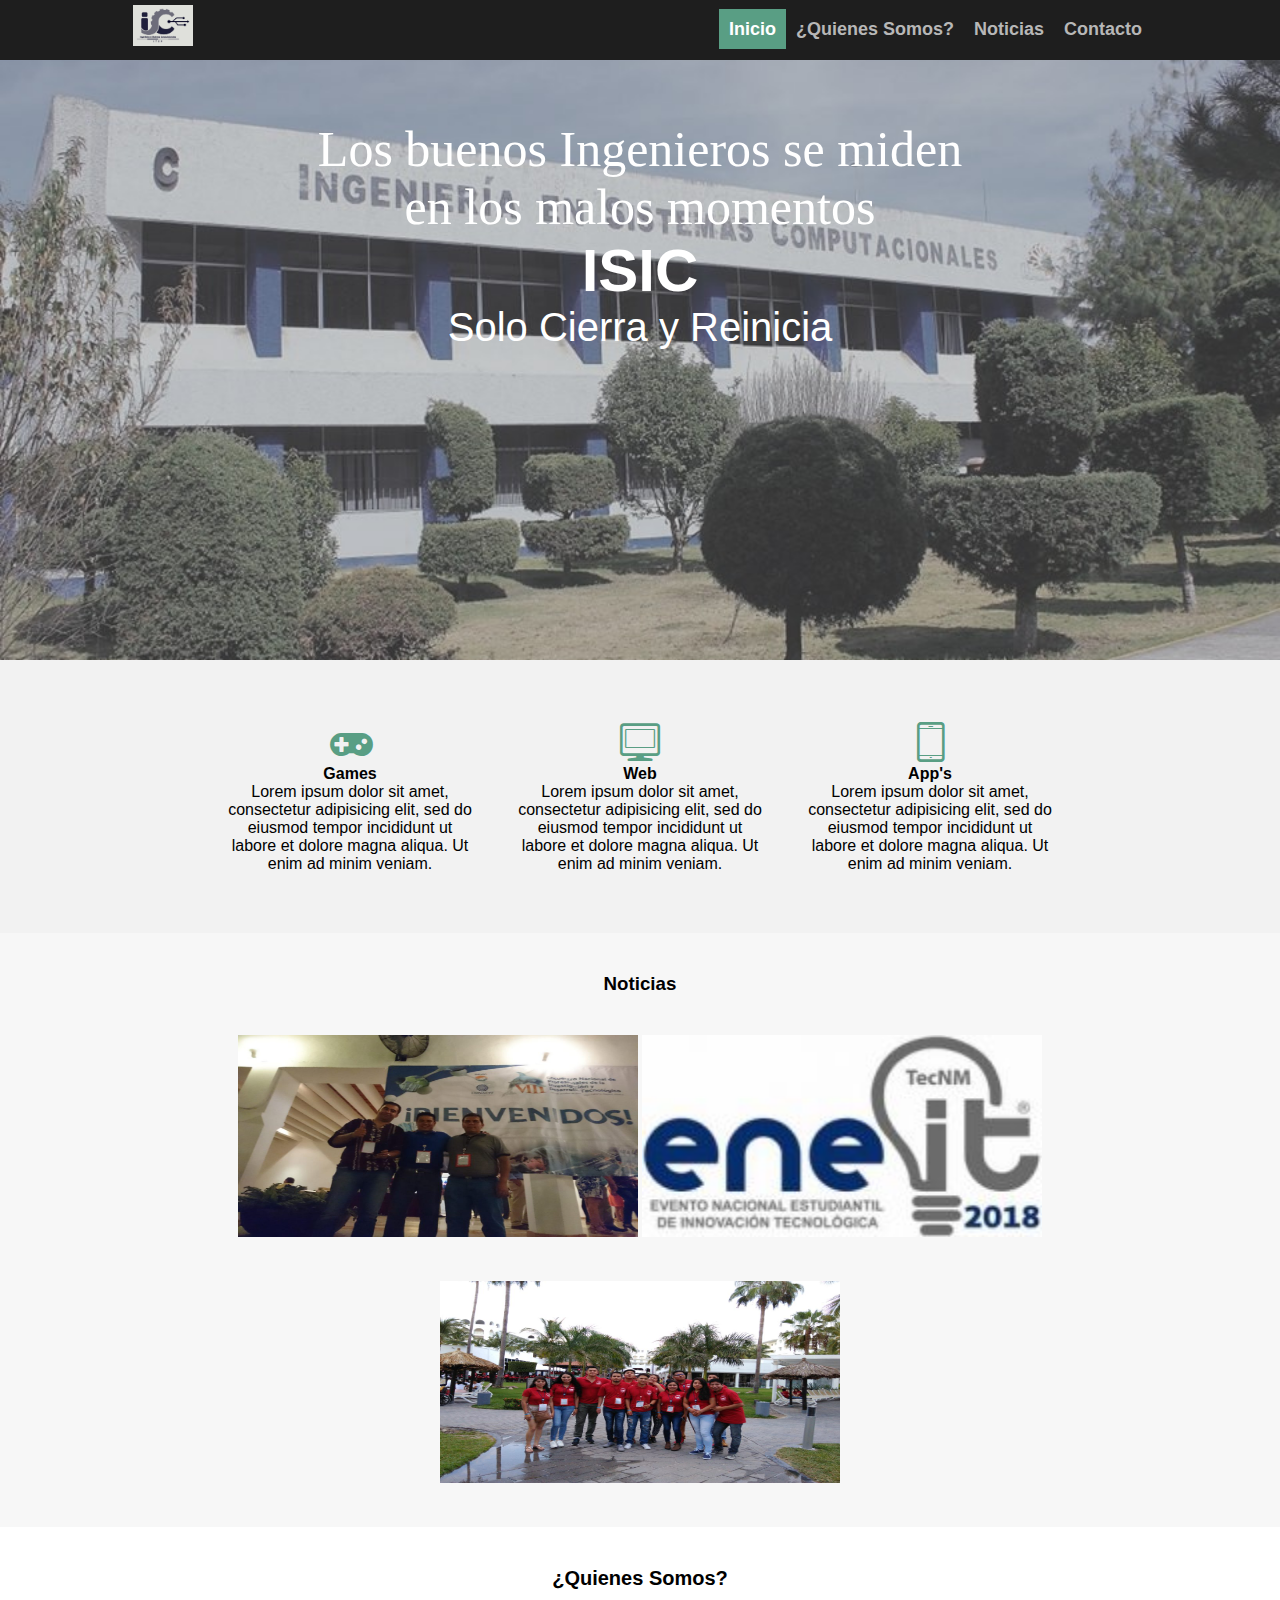
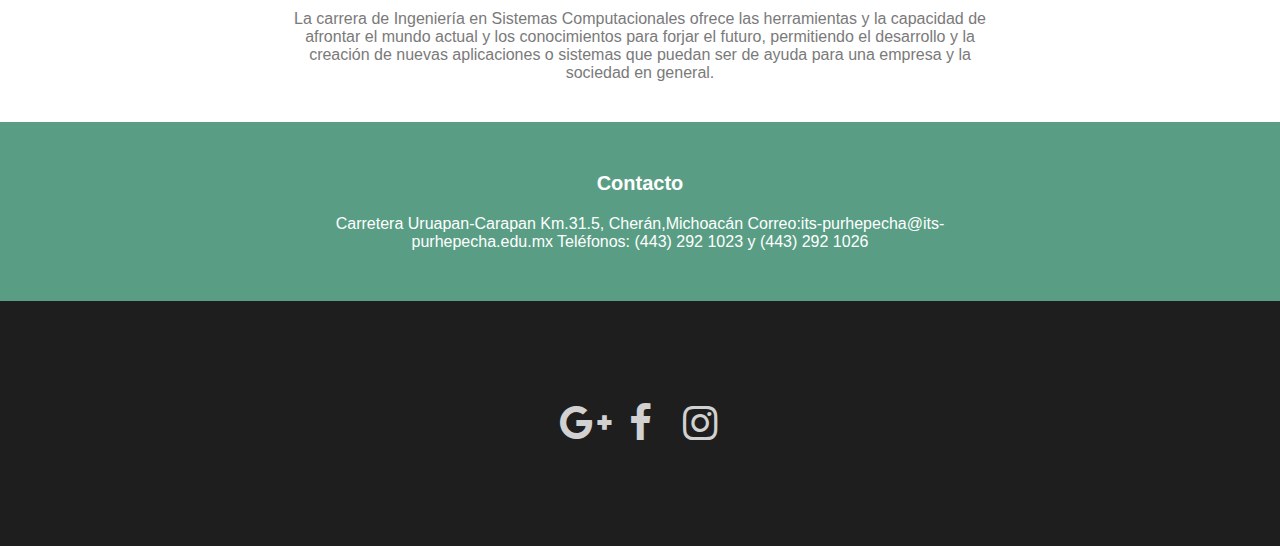
==== index.html @ 4b7a3d97 "a" ====
<!DOCTYPE html>
<html lang="es">
	<head>
		<meta charset="utf-8">
		<meta name="viewPort"content="width=device-width, initial-scale=1.0, maximum-scale=1.0,
		user-scalable=no"/>
		<title> Pagina Web ISIC </title>
		<link rel="shortcut icon" type="image/png" href="img/apple-icon-120x120.png">
		<meta name="theme-color" content="#599E84"/>
		<meta name="MobileOptimized" content="width"/>
		<meta name="HandheldFriendly" content="true"/>
		<meta name="apple-mobile-web-app-capable" content="yes"/>
		<meta name="apple-mobile-web-app-status-bar-style"content="black-translucent"/>
		<link rel="apple-touch-icon" href="img/apple-icon-120x120.png"/>
		<link rel="apple-touch-startup-image" href="img/apple-icon-120x120.png"/>
		<link rel="manifest" href="manifest.json"/>
		<link rel="stylesheet" href="index.css">
		<link rel="stylesheet"href="icons/css/fontello.css">
		<link rel="stylesheet"href="css/menu.css">
		<link rel="stylesheet" href="css/estilos_index.css">
		<link rel="stylesheet" type="text/css" href="css/footer.css">
		<script src="https://ajax.googleapis.com/ajax/libs/jquery/3.3.1/jquery.min.js"></script>
		<script src="main.js"></script>
	</head>
	<body>
		<header>
			<img src="img/logoISIC.jpeg" class="img-logo">
			<input type="checkbox" id="check">
			<label for="check" class="icon-th-list"></label>
			<nav class="menu">
				<ul>
					<li><a href="#"style="background:#599E84 ;color:white;">Inicio</a></li>
					<li><a href="#">¿Quienes Somos?</a></li>
					<li><a href="#">Noticias</a></li>
					<li><a href="#">Contacto</a></li>
				</ul>
			</nav></header>
		<main>
			<div class="content-one">
				<div class="content-portada">
					<div class="content-item1">
						<h4>Los buenos Ingenieros se miden en los malos momentos <h3>ISIC </h3></h4>
						<h2>Solo Cierra y Reinicia</h2>
					</div>
				</div>
			</div>
			<div class="content-two">
				<div class="content-details">
					<div class="content-item2">
						<label class="icon-gamepad"></label>
						<h4>Games</h4>
						<p>Lorem ipsum dolor sit amet, consectetur adipisicing elit, sed do eiusmod
						tempor incididunt ut labore et dolore magna aliqua. Ut enim ad minim veniam.</p>
					</div>
					<div class="content-item2">
						<label class="icon-desktop-1"></label>
						<h4>Web</h4>
						<p>Lorem ipsum dolor sit amet, consectetur adipisicing elit, sed do eiusmod
						tempor incididunt ut labore et dolore magna aliqua. Ut enim ad minim veniam.</p>
					</div>
					<div class="content-item2">
						<label class="icon-mobile-1"></label>
						<h4>App's</h4>
						<p>Lorem ipsum dolor sit amet, consectetur adipisicing elit, sed do eiusmod
						tempor incididunt ut labore et dolore magna aliqua. Ut enim ad minim veniam.</p>
					</div>
				</div>
			</div>
			<div class="content-three">
				<div class="content-module">
					<h3>Noticias</h3>
					<img src="img/delfinPro.jpg">
					<img src="img/eneit.jpg">
					<img src="img/isic1.jpg">
				</div></div>
			<div class="content-for">
				<div class="content-item3">
					<h4>¿Quienes Somos?</h4>
					<p>La carrera de Ingeniería en Sistemas Computacionales ofrece las herramientas y la capacidad de afrontar el mundo actual y los conocimientos para forjar el futuro, permitiendo el desarrollo y la creación de nuevas aplicaciones o sistemas que puedan ser de ayuda para una empresa y la sociedad en general.</p>
				</div>
			</div>
			<div class="content-five">
				<div class="content-item4">
					<h4>Contacto</h4>
					<p>Carretera Uruapan-Carapan Km.31.5, Cherán,Michoacán 
					Correo:its-purhepecha@its-purhepecha.edu.mx
					Teléfonos: (443) 292 1023 y (443) 292 1026
					</p>
				</div>
			</div>
		</main>
		<footer>
			<a href="http://its-purhepecha.edu.mx"><label class="icon-gplus"></label></a>
			<a href="https://www.facebook.com/profile.php?id=100012313422520&epa=SEARCH_BOX"><label class="icon-facebook"></label></a>
			<label class="icon-instagram"></label>
		</footer>
	</body>
</html>
---- icons/css/fontello.css ----
@font-face {
  font-family: 'fontello';
  src: url('../font/fontello.eot?2057858');
  src: url('../font/fontello.eot?2057858#iefix') format('embedded-opentype'),
       url('../font/fontello.woff2?2057858') format('woff2'),
       url('../font/fontello.woff?2057858') format('woff'),
       url('../font/fontello.ttf?2057858') format('truetype'),
       url('../font/fontello.svg?2057858#fontello') format('svg');
  font-weight: normal;
  font-style: normal;
}
/* Chrome hack: SVG is rendered more smooth in Windozze. 100% magic, uncomment if you need it. */
/* Note, that will break hinting! In other OS-es font will be not as sharp as it could be */
/*
@media screen and (-webkit-min-device-pixel-ratio:0) {
  @font-face {
    font-family: 'fontello';
    src: url('../font/fontello.svg?2057858#fontello') format('svg');
  }
}
*/
 
 [class^="icon-"]:before, [class*=" icon-"]:before {
  font-family: "fontello";
  font-style: normal;
  font-weight: normal;
  speak: none;
 
  display: inline-block;
  text-decoration: inherit;
  width: 1em;
  margin-right: .2em;
  text-align: center;
  /* opacity: .8; */
 
  /* For safety - reset parent styles, that can break glyph codes*/
  font-variant: normal;
  text-transform: none;
 
  /* fix buttons height, for twitter bootstrap */
  line-height: 1em;
 
  /* Animation center compensation - margins should be symmetric */
  /* remove if not needed */
  margin-left: .2em;
 
  /* you can be more comfortable with increased icons size */
  /* font-size: 120%; */
 
  /* Font smoothing. That was taken from TWBS */
  -webkit-font-smoothing: antialiased;
  -moz-osx-font-smoothing: grayscale;
 
  /* Uncomment for 3D effect */
  /* text-shadow: 1px 1px 1px rgba(127, 127, 127, 0.3); */
}
 
.icon-music:before { content: '\e800'; } /* '' */
.icon-mail:before { content: '\e801'; } /* '' */
.icon-heart:before { content: '\e802'; } /* '' */
.icon-users:before { content: '\e803'; } /* '' */
.icon-th-list:before { content: '\e804'; } /* '' */
.icon-picture:before { content: '\e805'; } /* '' */
.icon-home:before { content: '\e806'; } /* '' */
.icon-headphones:before { content: '\e807'; } /* '' */
.icon-note-beamed:before { content: '\e808'; } /* '' */
.icon-mic:before { content: '\e809'; } /* '' */
.icon-chat-alt:before { content: '\e80a'; } /* '' */
.icon-headphones-1:before { content: '\e80b'; } /* '' */
.icon-desktop:before { content: '\e80c'; } /* '' */
.icon-laptop:before { content: '\e80d'; } /* '' */
.icon-tablet:before { content: '\e80e'; } /* '' */
.icon-mobile:before { content: '\e80f'; } /* '' */
.icon-headphones-2:before { content: '\e810'; } /* '' */
.icon-mobile-1:before { content: '\e811'; } /* '' */
.icon-desktop-1:before { content: '\e812'; } /* '' */
.icon-facebook:before { content: '\f09a'; } /* '' */
.icon-gplus:before { content: '\f0d5'; } /* '' */
.icon-chat-empty:before { content: '\f0e6'; } /* '' */
.icon-gamepad:before { content: '\f11b'; } /* '' */
.icon-instagram:before { content: '\f16d'; } /* '' */
.icon-file-pdf:before { content: '\f1c1'; } /* '' */
.icon-connectdevelop:before { content: '\f20e'; } /* '' */
.icon-user-plus:before { content: '\f234'; } /* '' */
.icon-user-o:before { content: '\f2c0'; } /* '' */
---- css/menu.css ----
*{
	margin: 0;
	padding: 0;
	box-sizing: border-box;
	font-family: arial;
}
header{
	width: 100%;
	height: 60px;
	background: #1e1e1e;
	position: fixed;
	z-index: 100;
}
.img-logo{
	width: 70px;
	margin-left: 10%;
	padding: 5px;
}
.menu{
	width: auto;
	float: right;
	margin-top: 19px;
	margin-right: 10%;
}
.menu ul{
	display: flex;
}
.menu li{
	list-style: none;
}
.menu li a{
	padding: 10px;
	text-decoration: none;
	font-size: 18px;
	font-weight: bold;
	color: #b7b7b7;
}
.menu li a:hover{
	color:white;
}
#check{
	display: none;
}
.icon-th-list{
	display: none;
}
#check:checked ~ .menu{
	height: 180px;
}
@media screen and (max-width: 900px){
	.icon-th-list{
		display: block;
		color: white;
		float: right;
		padding: 5px;
		font-size: 20px;
		border:1px solid #7a7a7a;
		border-radius: 5px;
		margin-top: 10px;
		margin-right: 18px;
	}
	.icon-th-list:hover{
		background: #3f3f3f;
		cursor: pointer;
	}
	.menu{
		float: left;
		margin-top: 0px;
		width: 100%;
		height: 0px;
		overflow: hidden;
		background: #1e1e1e;
		transition: all 300ms;
	}
	.menu ul{
		flex-direction: column;
	}
	.menu li a{
		display: block;
	}
}
---- css/estilos_index.css ----
main{
	position: relative;
	top:60px;
}
.content-one{
	width: 100%;
}
.content-portada{
	width: 100%;
	height:600px;
	background-image: url(../img/tecISC.jpg);
	background-position: center center;
	background-size: 100%;
	background-repeat: no-repeat;
}
@media screen and(max-width: 1500px){
	.content-portada{
		background-size: 2000px;
	}
}
.content-item1{
	width: 700px;
	margin: auto;
	text-align: center;
	position: relative;
	top: 60px;
}
.content-item1 h4{
	color: white;
	font-size: 50px;
	font-weight: 100;
	font-family: Comic Sams MS;
}
.content-item1 h3{
	color: white;
	font-size: 60px;
}
.content-item1 h2{
	color: white;
	font-size: 40px;
	font-weight: 100;
}
@media screen and(max-width: 800px){
	.content-item1{
		width:100%;
	}
}
/*CONTENT TWO*/
.content-two{
	width: 100%;
	padding: 40px;
	background:#f2f2f2;
}
.content-details{
	width: 80%;
	margin:auto;
	display: flex;
	flex-wrap: wrap;
	justify-content: center;
}
.content-item2{
	width:250px;
	text-align: center;
	margin: 20px;
}
.icon-gamepad, .icon-desktop-1, .icon-mobile-1{
	color:#599E84;
	font-size: 40px;
}

/*content three*/
.content-three{
	width: 100%;
	background:#f7f7f7;
	padding: 40px;
}
.content-module{
	width: 80%;
	margin: auto;
	text-align: center;
}
.content-module h3{
}
.content-module img{
	width: 400px;
	height: 202px;
	margin-top: 40px;
	transition: all 300ms;

}
.content-module img:hover{
	transform: rotate(-10deg);
	transition: all 300ms;
}

/*Content for*/
.content-for{
	width: 100%;
}
.content-item3{
	width: 90%;
	max-width: 800px;
	margin: auto;
	padding: 40px;
}
.content-item3 h4{
	text-align: center;
	font-size: 20px;
}
.content-item3 p{
	text-align: center;
	margin-top: 20px;
	color: #7a7a7a;
	font-weight: 500;
}
.content-item3 img{
	width: 100%;
	margin-top: 30px;
}

/*content five*/

.content-five{
	width: 100%;
	background: #599E84;
}
.content-item4 {
	width: 90%;
	max-width: 800px;
	padding: 50px;
	margin:auto;
	color: white;
	text-align: center;
}
.content-item4 h4{
	font-size: 20px;
}
.content-item4 p{
	margin-top: 20px;
}
---- css/footer.css ----
footer{
	margin-top: 60px;
	padding: 100px;
	text-align: center;
	background: #1e1e1e;
}
.icon-gplus, .icon-facebook, .icon-instagram{
	color: #d1d1d1;
	font-size: 40px;
}
.icon-gplus:hover, .icon-facebook:hover, .icon-instagram:hover{
	color: #599E84;
	cursor: pointer;
}
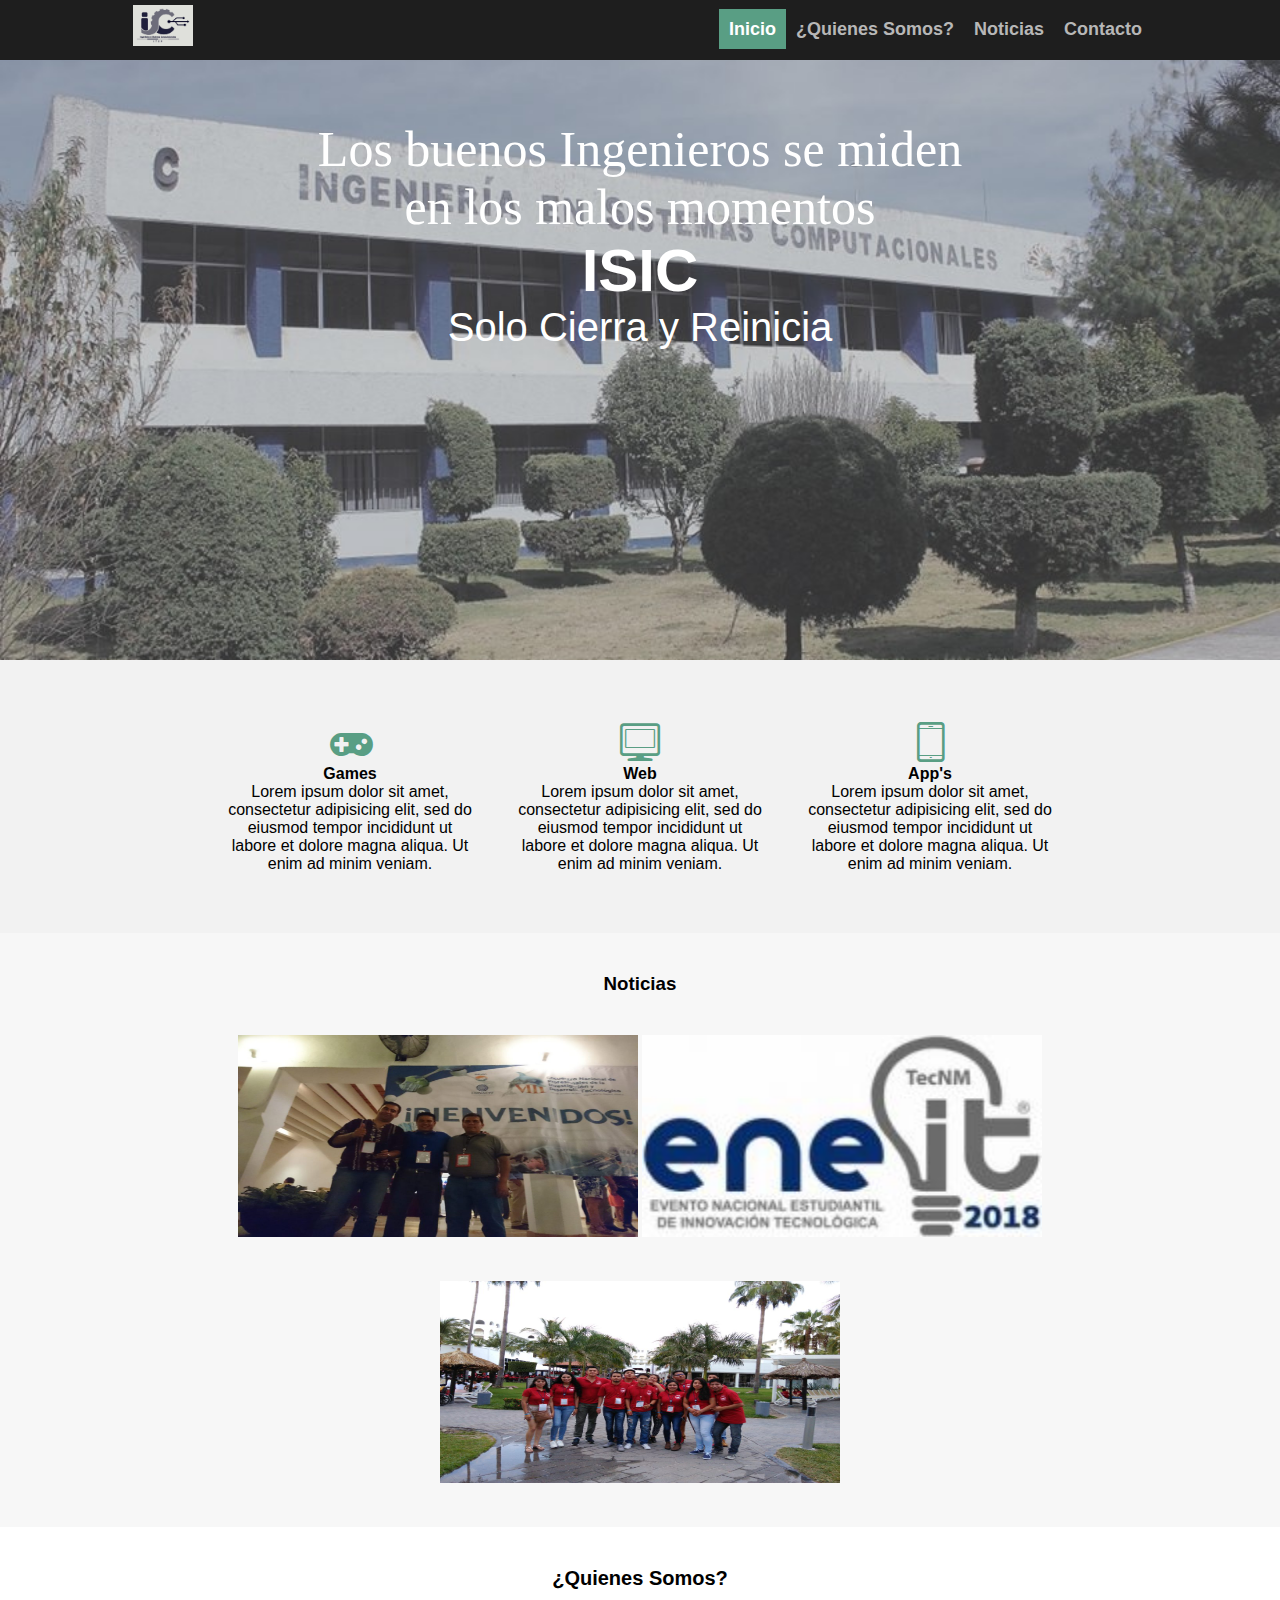
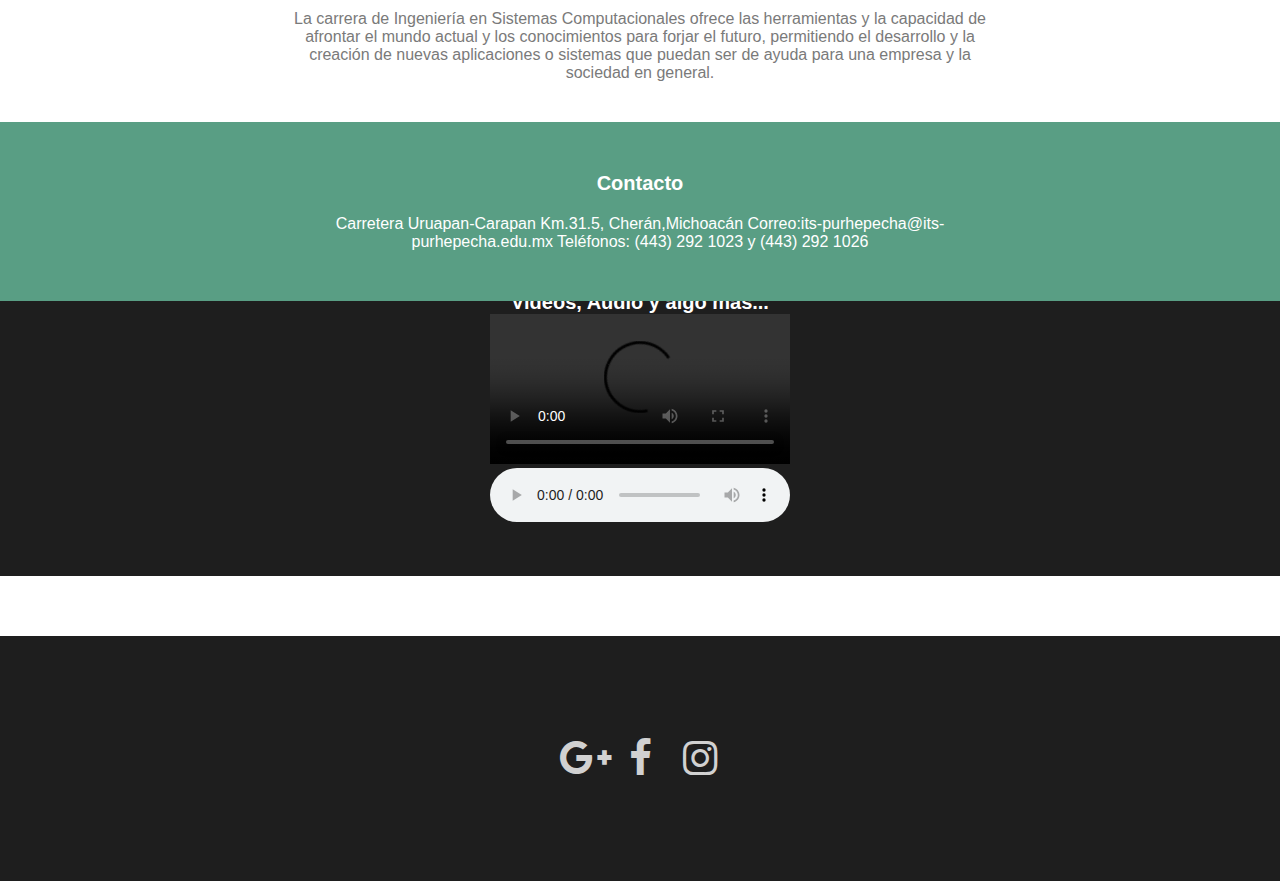
==== commit fe2a3c41: "Add files via upload" ====
--- a/index.html
+++ b/index.html
@@ -89,6 +89,18 @@
 				</div>
 			</div>
 		</main>
+		<div class="content-six">
+			<div class="content-item5">
+				<h2>Videos, Audio y algo mas...</h2>
+					<video controls>
+						<source src="img/1088_2.mp4" type="video/mp4">
+					</video>
+					<p>                                          </p>
+					<audio controls>
+						<source src="img/audio.mpeg" type="audio/mpeg">
+					</audio>
+			</div>
+		</div>
 		<footer>
 			<a href="http://its-purhepecha.edu.mx"><label class="icon-gplus"></label></a>
 			<a href="https://www.facebook.com/profile.php?id=100012313422520&epa=SEARCH_BOX"><label class="icon-facebook"></label></a>
--- a/css/estilos_index.css
+++ b/css/estilos_index.css
@@ -137,4 +137,24 @@
 }
 .content-item4 p{
 	margin-top: 20px;
+}
+/*content six*/
+.content-six{
+	width: 100%;
+	background: #1e1e1e;
+}
+.content-item5{
+	width: 90%;
+	width: 90%;
+	max-width: 800px;
+	padding: 50px;
+	margin:auto;
+	color: white;
+	text-align: center;
+}
+.content-item5 h2{
+	font-size: 20px;
+}
+.content-item4 p{
+	margin-top: 20px;
 }